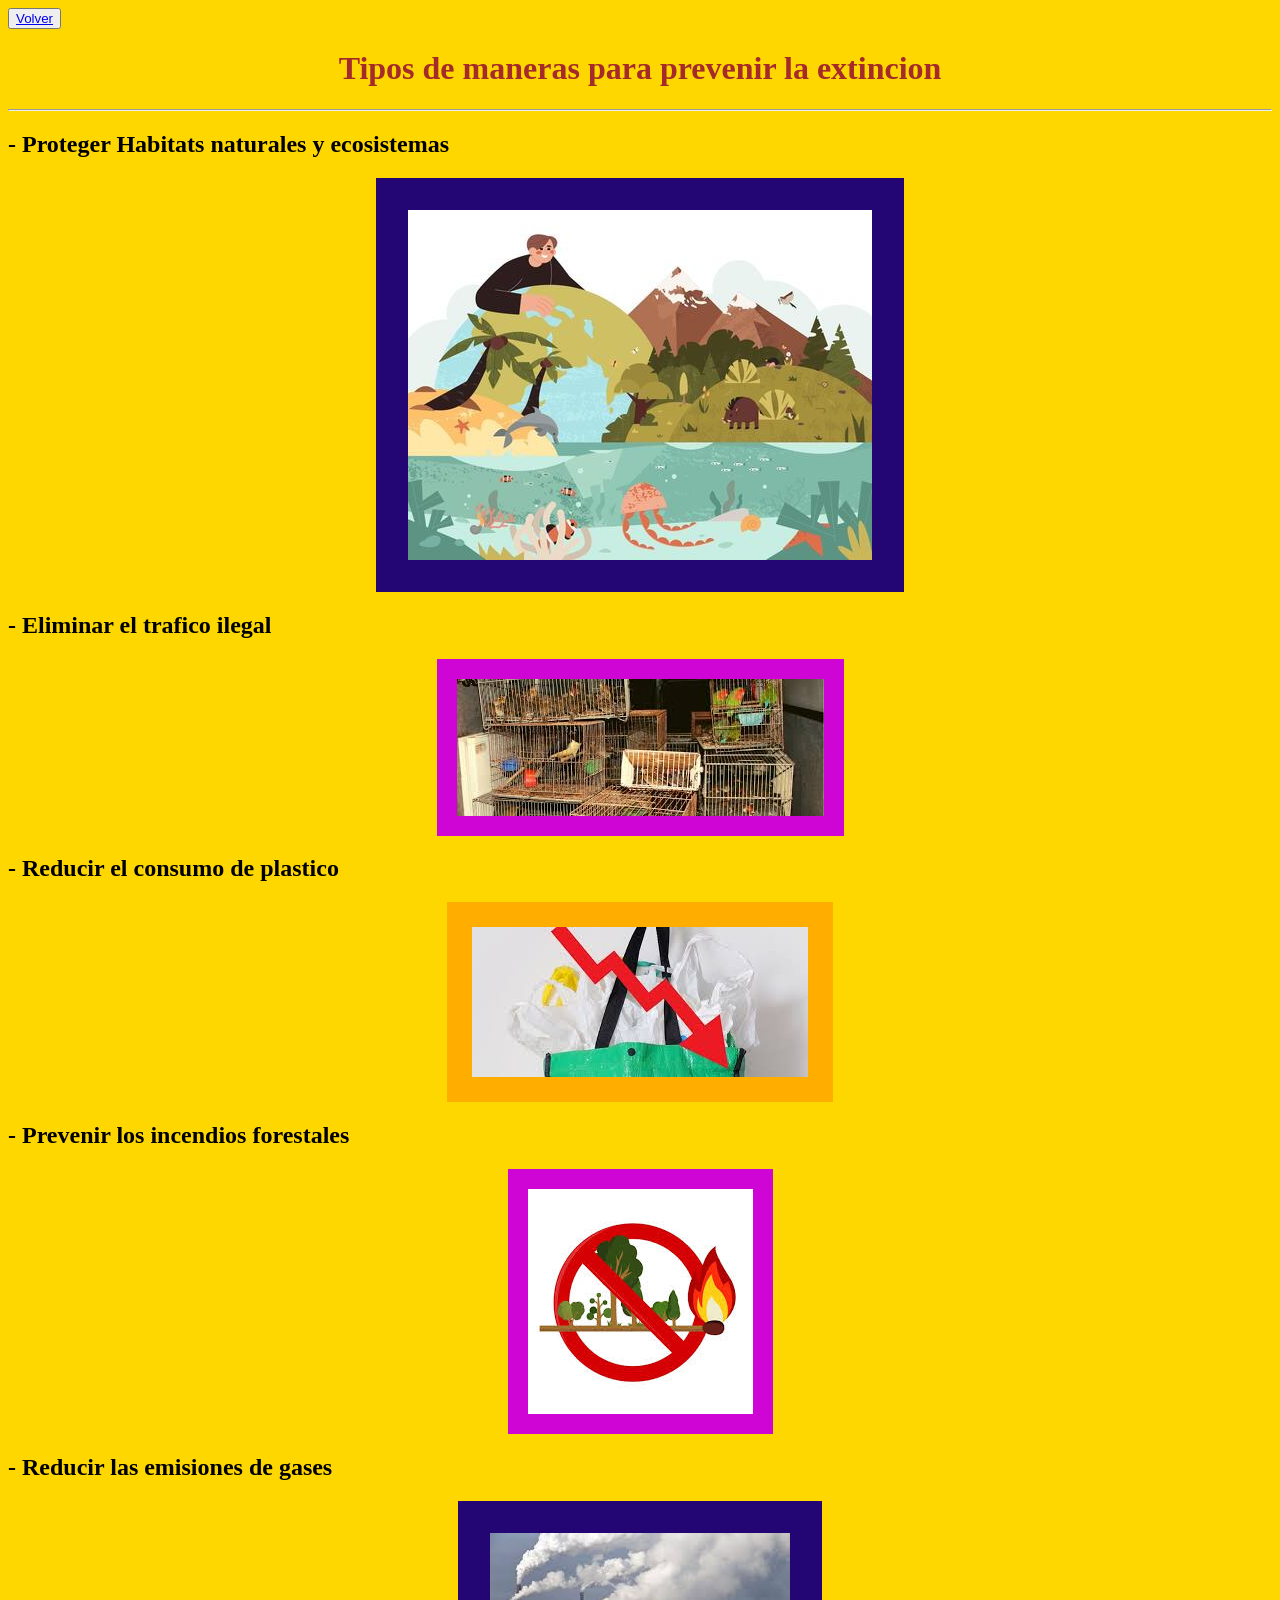
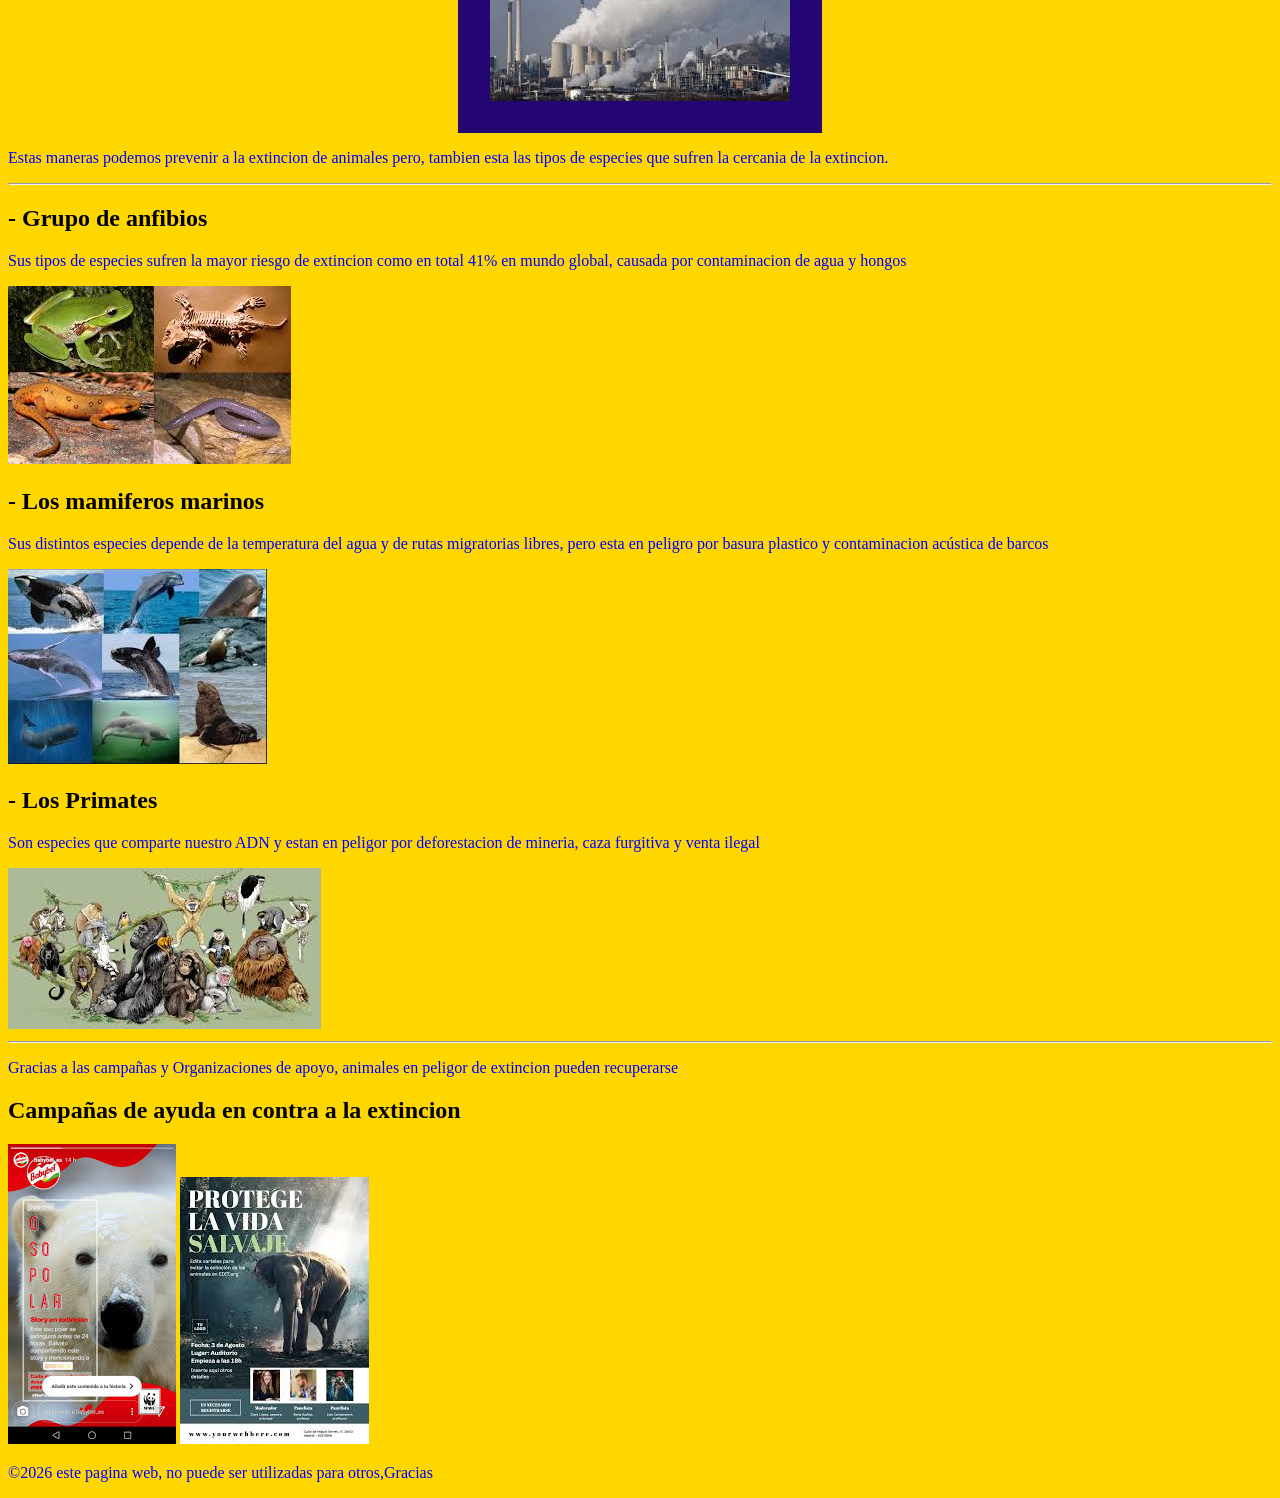
==== Animales 2.html @ c606e265 "Son archivos que hablan sobre la extincion concluye como prvenir, que especies sufren mas esto y 2 a" ====
<!DOCTYPE html>
<html lang="es">
<head>
    <meta charset="UTF-8">
    <meta name="viewport" content="width=device-width, initial-scale=1.0">
    <title>Cosas para prevenir la extincion</title>
     <link rel="stylesheet" href="style.css\style.css">
    <style>
        #body {
            background-color: gold;
        }
        #h1 { 
            text-align: center;
            color: brown;
        }
    </style>
</head>
<body id="body">
    <header >
    <button><a href="index.html">Volver</a></button>
    <h1 id="h1">Tipos de maneras para prevenir la extincion</h1>
    </header>
    <hr>
         <main>
            <h2>- Proteger Habitats naturales y ecosistemas</h2>
            <img src="Imagenes\Habitats.jpg" class="imagen">
            <h2>- Eliminar el trafico ilegal</h2>
            <img src="Imagenes\Trafico ilegal.jpg" class="imagenes">
            <h2>- Reducir el consumo de plastico</h2>
             <img src="Imagenes\Reducir consumo de plastico.jpg" class="imag">
            <h2>- Prevenir los incendios forestales</h2>
            <img src="Imagenes\incendios forestales.jpg" class="imagenes">
            <h2>- Reducir las emisiones de gases</h2>
            <img src="Imagenes\Emisiones de gases.jpg" class="imagen">
         </main>
    <article>
        <p>Estas maneras podemos prevenir a la extincion de animales pero, tambien esta las tipos de especies que sufren la cercania de la extincion.</p>
    </article>
    <hr>
        <section>
            <h2>- Grupo de anfibios</h2>
            <P>Sus tipos de especies sufren la mayor riesgo de extincion como en total 41% en mundo global, causada por contaminacion de agua y hongos</P>
            <img src="Imagenes\Anfibios.jpg">
            <h2>- Los mamiferos marinos</h2>
            <p>Sus distintos especies depende de la temperatura del agua y de rutas migratorias libres, pero esta en peligro por basura plastico y contaminacion acústica de barcos</p>
            <img src="Imagenes\Mamiferos marinos.jpg">
            <h2>- Los Primates</h2>
            <p>Son especies que comparte nuestro ADN y estan en peligor por deforestacion de mineria, caza furgitiva y venta ilegal</p>
            <img src="Imagenes\Los primates.jpg">
        </section>
        <hr>
        <article>
            <p>Gracias a las campañas y Organizaciones de apoyo, animales en peligor de extincion pueden recuperarse</p>
            <h1>Campañas de ayuda en contra a la extincion</h1>
            <img src="Imagenes\campaña en oso plar.jpg">
            <img src="Imagenes\Campaña.jpg">
        </article>
        <footer>
            <p>&copy;2026 este pagina web, no puede ser utilizadas para otros,Gracias</p>
        </footer>
</body>
</html>
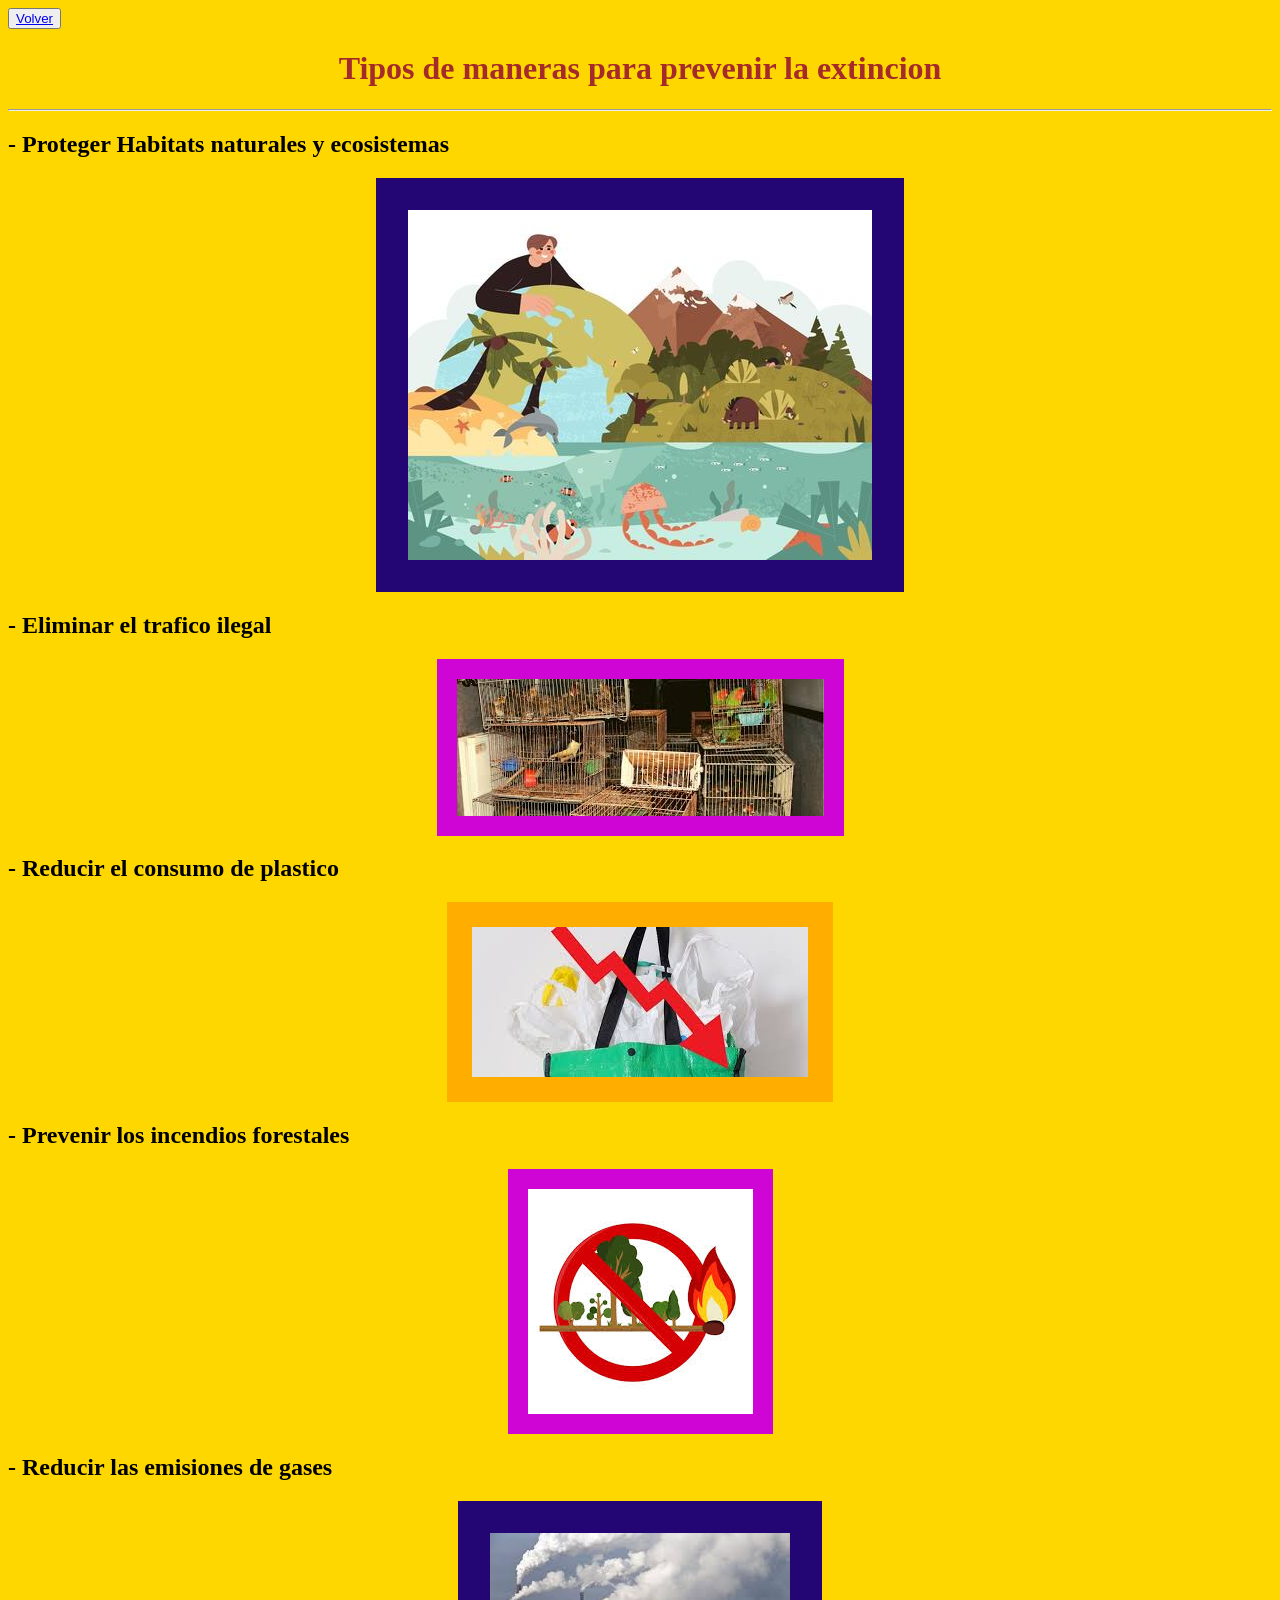
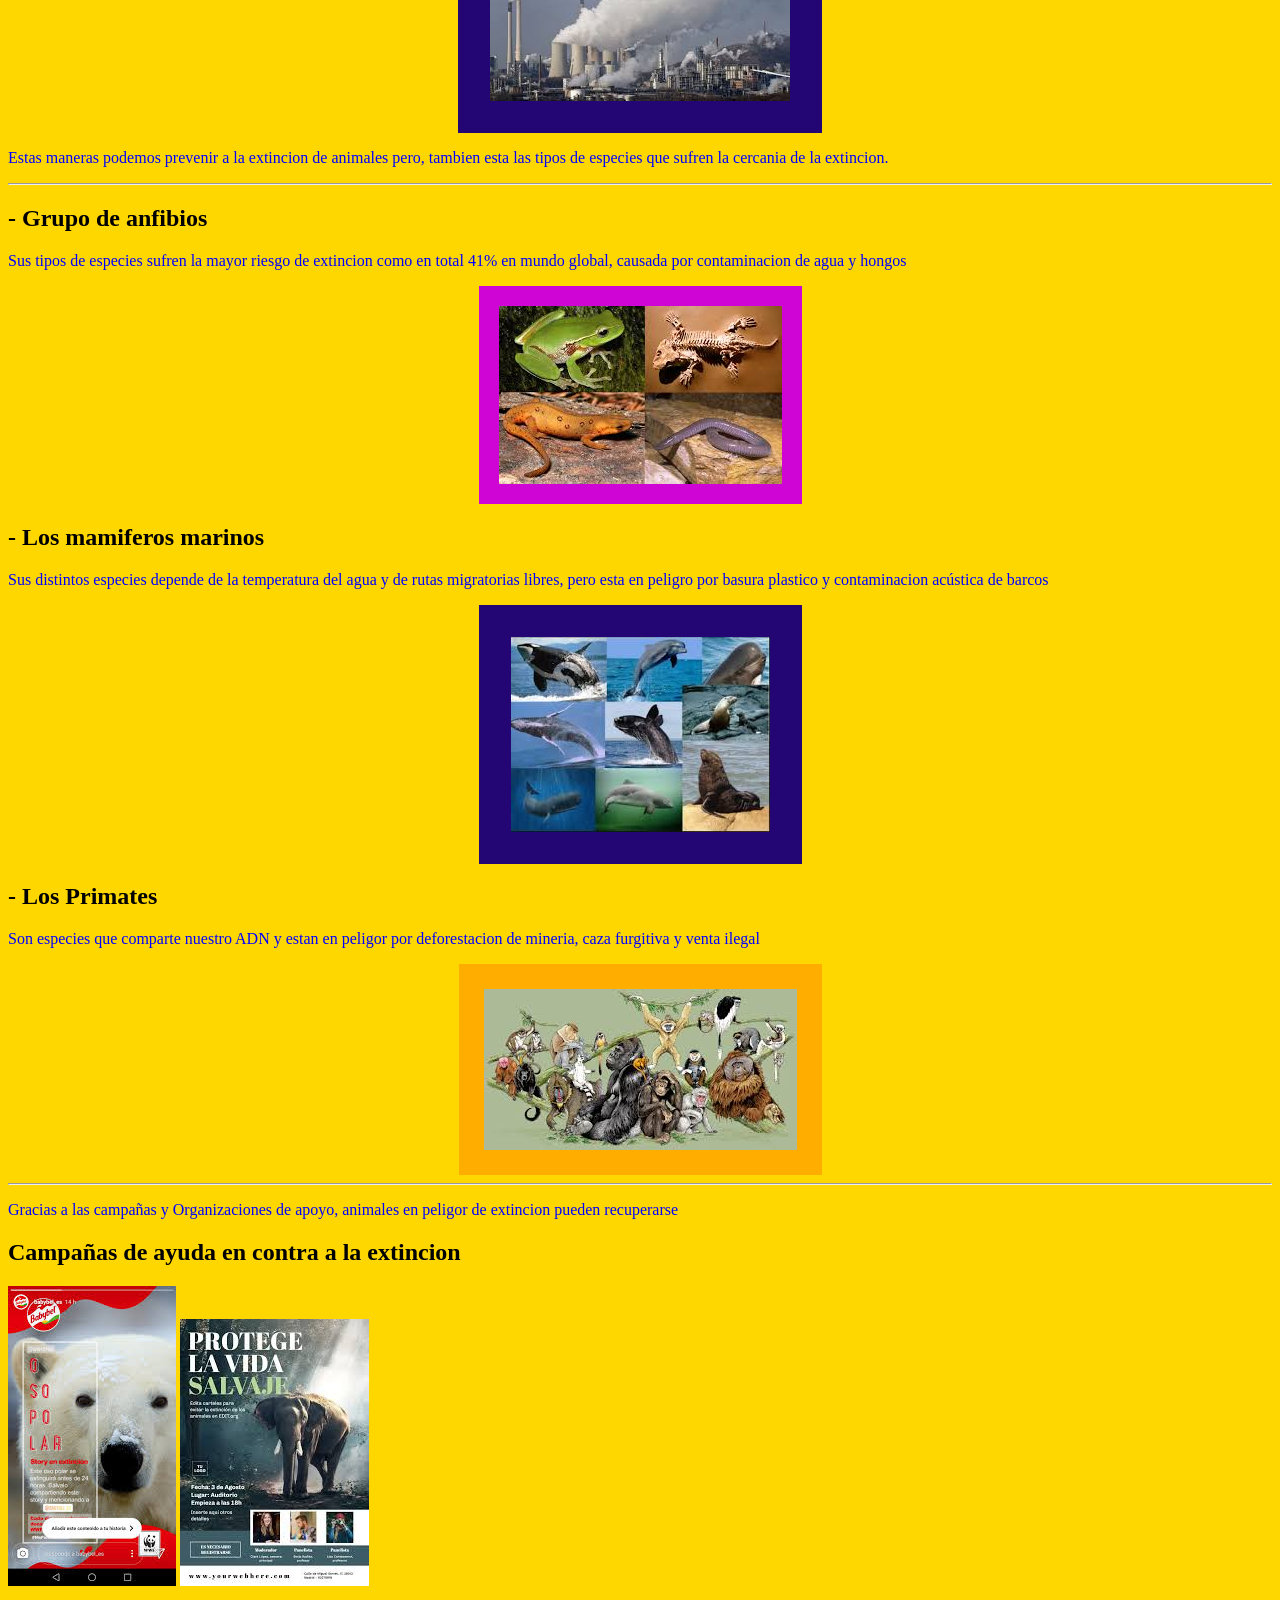
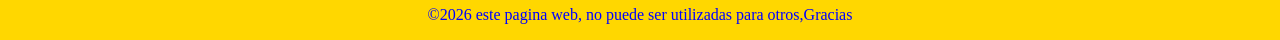
==== commit f4dcc8b2: "Fix HTML formatting and structure añadiendo mas clases en imagenes" ====
--- a/Animales 2.html
+++ b/Animales 2.html
@@ -40,13 +40,13 @@
         <section>
             <h2>- Grupo de anfibios</h2>
             <P>Sus tipos de especies sufren la mayor riesgo de extincion como en total 41% en mundo global, causada por contaminacion de agua y hongos</P>
-            <img src="Imagenes\Anfibios.jpg">
+            <img src="Imagenes\Anfibios.jpg" class="imagenes">
             <h2>- Los mamiferos marinos</h2>
             <p>Sus distintos especies depende de la temperatura del agua y de rutas migratorias libres, pero esta en peligro por basura plastico y contaminacion acústica de barcos</p>
-            <img src="Imagenes\Mamiferos marinos.jpg">
+            <img src="Imagenes\Mamiferos marinos.jpg" class="imagen">
             <h2>- Los Primates</h2>
             <p>Son especies que comparte nuestro ADN y estan en peligor por deforestacion de mineria, caza furgitiva y venta ilegal</p>
-            <img src="Imagenes\Los primates.jpg">
+            <img src="Imagenes\Los primates.jpg" class="imag">
         </section>
         <hr>
         <article>
@@ -56,7 +56,7 @@
             <img src="Imagenes\Campaña.jpg">
         </article>
         <footer>
-            <p>&copy;2026 este pagina web, no puede ser utilizadas para otros,Gracias</p>
+            <p class="textcenter">&copy;2026 este pagina web, no puede ser utilizadas para otros,Gracias</p>
         </footer>
 </body>
-</html>+</html>
